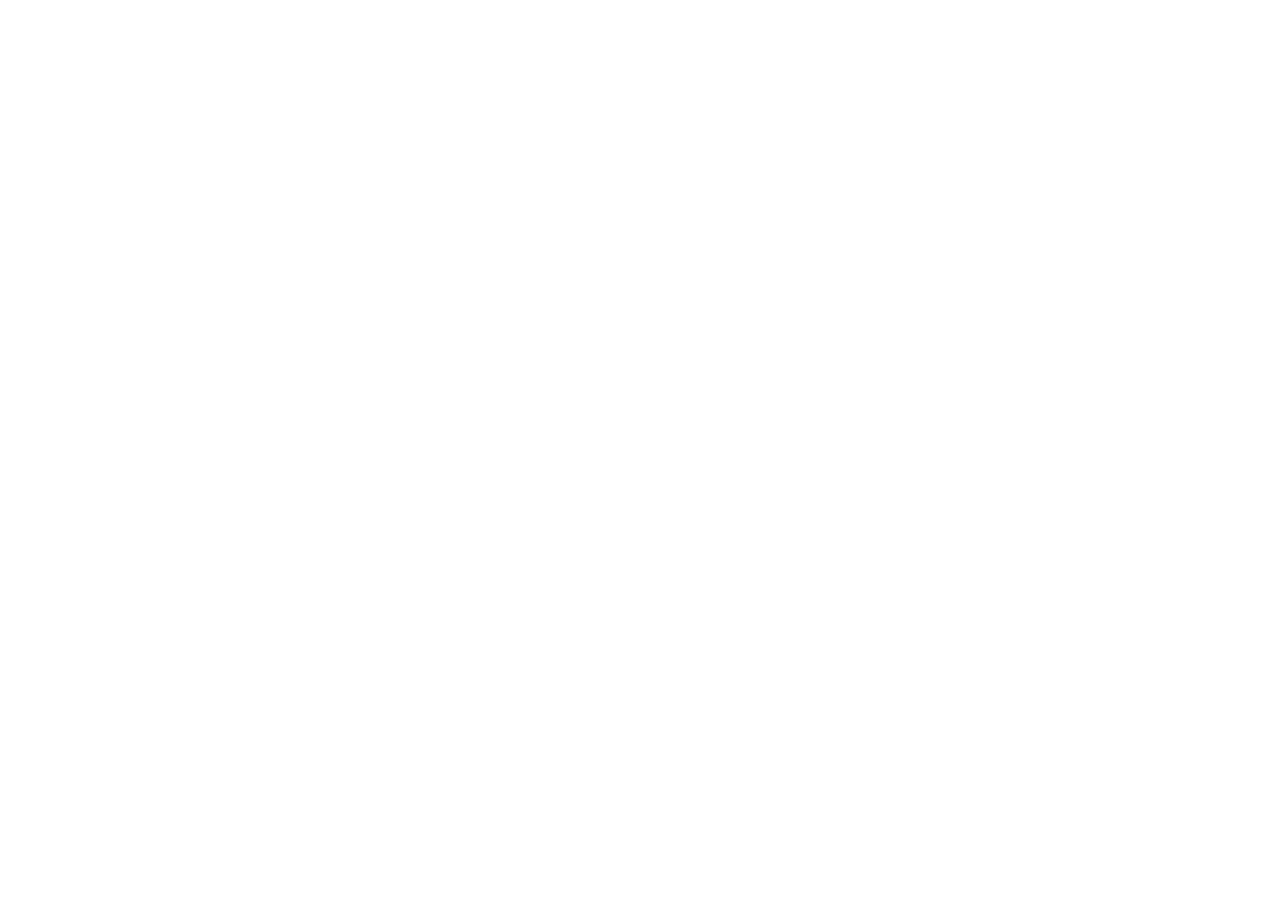
==== pie.html @ def64cfc "Adding CSS" ====
<!DOCTYPE html>
<html>
<head>
    <title>Advanced Radial Gradient Chart Example</title>
    <script src="https://cdn.jsdelivr.net/npm/chart.js"></script>
    <style>
    </style>
</head>
<body>
    <div style="width:75%;">
        <canvas id="myChart"></canvas>
    </div>
    <script>
        const url = "https://script.googleusercontent.com/macros/echo?user_content_key=[base64]&lib=M7zqmwJEv-Dnz6DiQ8ENENggF_AUVVqqP"; //replace with your JSON data link
        fetch(url)
            .then(response => response.json())
            .then(data => {
                const commonData = data.Common;
                const chartData = {
                    labels: ["Total Common Expenses", "Grocery Expenses", "Vegetable Expenses"],
                    datasets: [
                        {
                            data: [commonData.TotalCommonExp/10, commonData.Grocery, commonData.Vegetable],
                            backgroundColor: [
                                "rgba(255, 99, 132, 0.5)",
                                "rgba(54, 162, 235, 0.5)",
                                "rgba(255, 206, 86, 0.5)"
                            ],
                            borderColor: [
                                "rgba(255, 99, 132, 1)",
                                "rgba(54, 162, 235, 1)",
                                "rgba(255, 206, 86, 1)"
                            ],
                            borderWidth: 1
                        }
                    ]
                };
                const ctx = document.getElementById("myChart").getContext("2d");
                const myChart = new Chart(ctx, {
                    type: "polarArea",
                    data: chartData,
                    options: {
                        aspectRatio: 1,
                        maintainAspectRatio: true,
                        elements: {
                            line: {
                                borderWidth: 0
                            }
                        },
                        scale: {
                            angleLines: {
                                display: false
                            },
                            ticks: {
                                beginAtZero: true
                            }
                        },
                        plugins: {
                            beforeInit: function(chart) {
                                chart.data.datasets.forEach(function(dataset) {
                                    dataset.borderWidth = 0;
                                });
                            }
                        }
                    }
                });
            });
    </script>
</body>
</html>
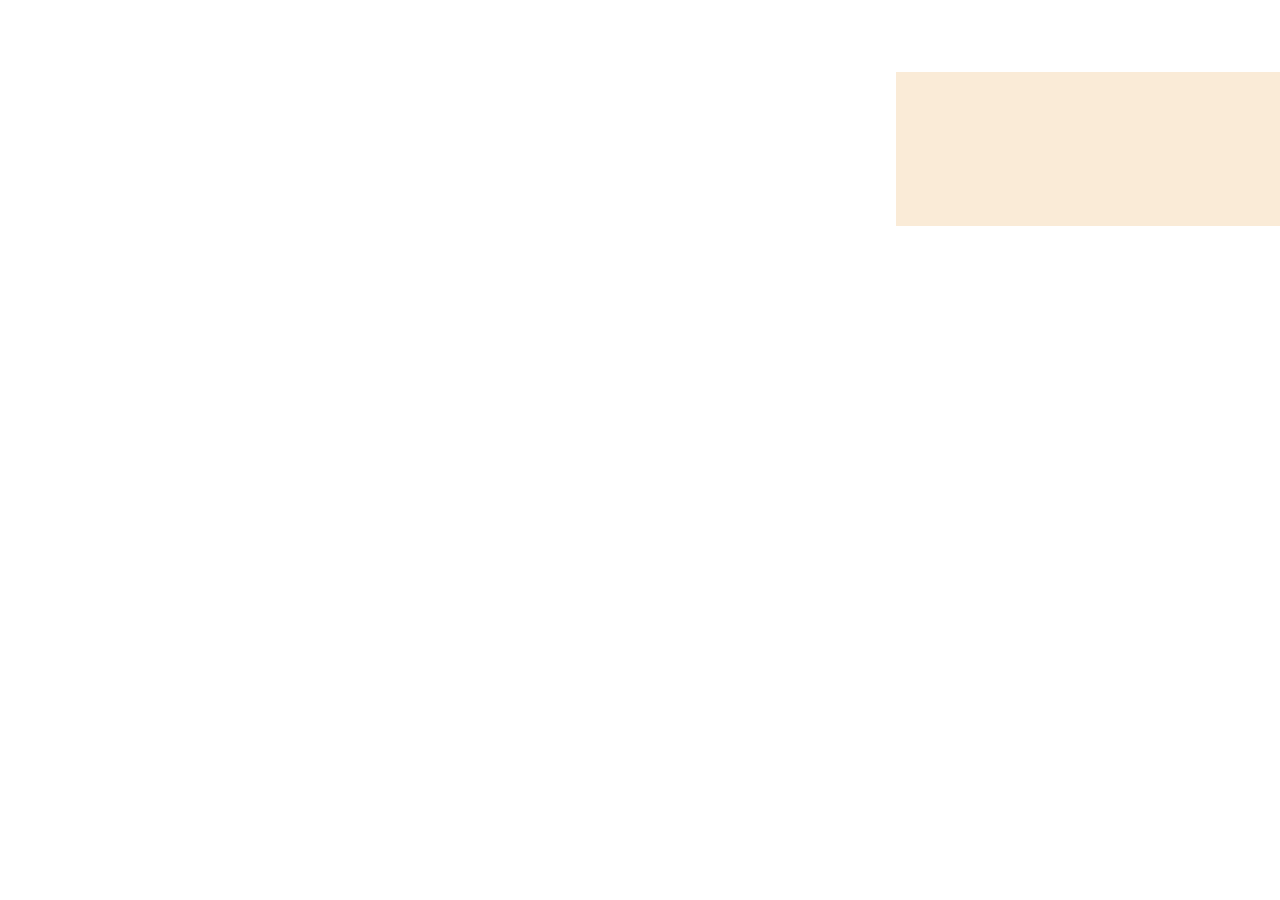
==== commit b593d4ee: "Adding radial pie chart" ====
--- a/pie.html
+++ b/pie.html
@@ -3,68 +3,89 @@
 <head>
     <title>Advanced Radial Gradient Chart Example</title>
     <script src="https://cdn.jsdelivr.net/npm/chart.js"></script>
+
+
+
     <style>
+        #chart{
+            background-color: antiquewhite;
+            position: absolute;
+            right: 0;
+            margin-top: 5%;
+            width: 30%;
+        }
+
     </style>
 </head>
 <body>
-    <div style="width:75%;">
+    <div id = "chart">
         <canvas id="myChart"></canvas>
     </div>
     <script>
         const url = "https://script.googleusercontent.com/macros/echo?user_content_key=[base64]&lib=M7zqmwJEv-Dnz6DiQ8ENENggF_AUVVqqP"; //replace with your JSON data link
         fetch(url)
-            .then(response => response.json())
-            .then(data => {
-                const commonData = data.Common;
-                const chartData = {
-                    labels: ["Total Common Expenses", "Grocery Expenses", "Vegetable Expenses"],
-                    datasets: [
-                        {
-                            data: [commonData.TotalCommonExp/10, commonData.Grocery, commonData.Vegetable],
-                            backgroundColor: [
-                                "rgba(255, 99, 132, 0.5)",
-                                "rgba(54, 162, 235, 0.5)",
-                                "rgba(255, 206, 86, 0.5)"
-                            ],
-                            borderColor: [
-                                "rgba(255, 99, 132, 1)",
-                                "rgba(54, 162, 235, 1)",
-                                "rgba(255, 206, 86, 1)"
-                            ],
-                            borderWidth: 1
-                        }
-                    ]
-                };
-                const ctx = document.getElementById("myChart").getContext("2d");
-                const myChart = new Chart(ctx, {
-                    type: "polarArea",
-                    data: chartData,
-                    options: {
-                        aspectRatio: 1,
-                        maintainAspectRatio: true,
-                        elements: {
-                            line: {
-                                borderWidth: 0
-                            }
-                        },
-                        scale: {
-                            angleLines: {
-                                display: false
-                            },
-                            ticks: {
-                                beginAtZero: true
-                            }
-                        },
-                        plugins: {
-                            beforeInit: function(chart) {
-                                chart.data.datasets.forEach(function(dataset) {
-                                    dataset.borderWidth = 0;
-                                });
-                            }
-                        }
-                    }
-                });
+  .then(response => response.json())
+  .then(data => {
+    const commonData = data.Common;
+    const chartData = {
+      labels: ["Total Common Expenses", "Grocery Expenses", "Vegetable Expenses"],
+      datasets: [
+        {
+          data: [commonData.TotalCommonExp/10, commonData.Grocery, commonData.Vegetable],
+          backgroundColor: [
+            "rgba(255, 99, 132, 0.4)",
+            "rgba(54, 162, 235, 0.4)",
+            "rgba(255, 206, 86, 0.4)"
+          ],
+          borderColor: [
+            "rgba(255, 99, 132, 1)",
+            "rgba(54, 162, 235, 1)",
+            "rgba(255, 206, 86, 1)"
+          ],
+          borderWidth: 0
+        }
+      ]
+    };
+    const ctx = document.getElementById("myChart").getContext("2d");
+    const myChart = new Chart(ctx, {
+      type: "polarArea",
+      data: chartData,
+      options: {
+        aspectRatio: 1,
+        maintainAspectRatio: true,
+        elements: {
+          line: {
+            borderWidth: 1
+          }
+        },
+        scale: {
+          angleLines: {
+            display: false
+          },
+          ticks: {
+            beginAtZero: true,
+            fontColor: '#000000'
+          },
+          gridLines: {
+            color: '#000000'
+          }
+        },
+        plugins: {
+          beforeInit: function(chart) {
+            chart.data.datasets.forEach(function(dataset) {
+              dataset.borderWidth = 0;
             });
+          }
+        },
+        legend: {
+          labels: {
+            fontColor: '#000000'
+          }
+        }
+      }
+    });
+  });
+
     </script>
 </body>
 </html>
